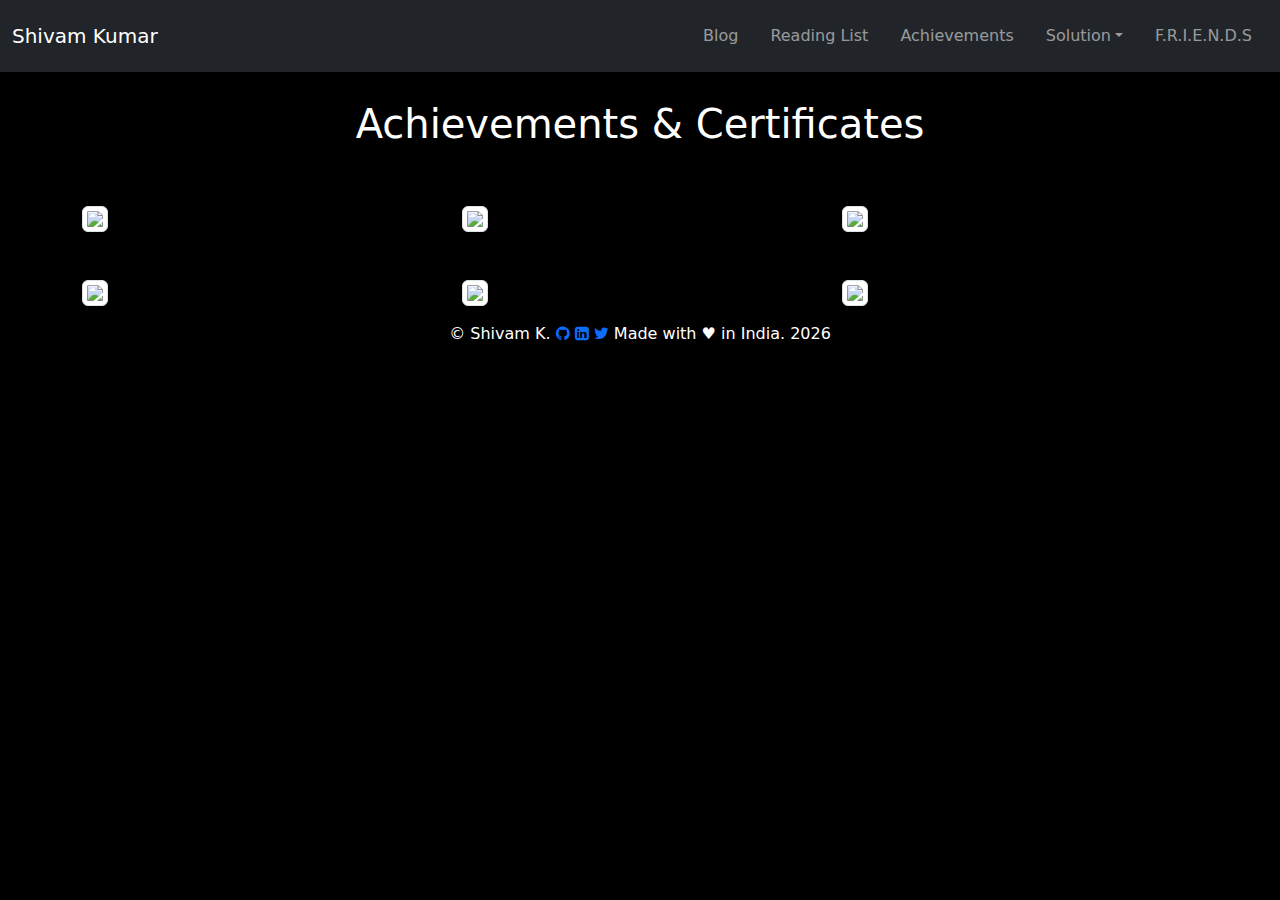
==== achievements.html @ 40ebe0f2 "Added Blog page" ====
<!DOCTYPE html>
<html lang="en">
   <head>
      <title>Shivam's Achievements</title>
      <meta charset="utf-8">
      <meta name="viewport" content="width=device-width, initial-scale=1">
      <link href="https://cdn.jsdelivr.net/npm/bootstrap@5.1.3/dist/css/bootstrap.min.css" rel="stylesheet">
      <script src="https://cdn.jsdelivr.net/npm/bootstrap@5.1.3/dist/js/bootstrap.bundle.min.js"></script>
      <link rel="stylesheet" href="https://cdnjs.cloudflare.com/ajax/libs/font-awesome/4.7.0/css/font-awesome.min.css">
	  <script src="https://ajax.googleapis.com/ajax/libs/jquery/3.6.0/jquery.min.js"></script>
      <link rel="preconnect" href="https://fonts.googleapis.com">
      <link rel="preconnect" href="https://fonts.gstatic.com" crossorigin>
      <link href="css/style.css" rel="stylesheet">
	   <script> 
		$(function(){
		$("#navbar").load("navbar.html");
		$("#footer").load("footer.html");		
		});
    </script>
   </head>
   <body class="bg-black">
       <div id="navbar"></div>
      <div class="container">
		<div class="row" style="margin-top:100px">
		<h1 class="text-center text-white">Achievements &amp; Certificates</h1>
		</div>
         <div class="row" style="margin-top:50px">
		 <div class="col-xl-4 col-lg-4 col-md-4 col-sm-12 col-xs-12">
		 <img src="images/certificates/Veracode-Certificate.jpg" class="img-thumbnail zoom">
		 </div>
		 <div class="col-xl-4 col-lg-4 col-md-4 col-sm-12 col-xs-12">
		 <img src="images/certificates/BurpSuite-Certificate.jpg" class="img-thumbnail zoom">
		 </div>
		 <div class="col-xl-4 col-lg-4 col-md-4 col-sm-12 col-xs-12">
		 <img src="images/certificates/Metasploit-Certificate.jpg" class="img-thumbnail zoom">
		 </div>
		 </div>
		 <div class="row mt-5">
		 <div class="col-xl-4 col-lg-4 col-md-4 col-sm-12 col-xs-12">
		 <img src="images/certificates/KnowBe4-Certificate.jpg" class="img-thumbnail zoom">
		 </div>
		 <div class="col-xl-4 col-lg-4 col-md-4 col-sm-12 col-xs-12">
		 <img src="images/certificates/Oracle-Certificate.jpg" class="img-thumbnail zoom">
		 </div>
		 <div class="col-xl-4 col-lg-4 col-md-4 col-sm-12 col-xs-12">
		 <img src="images/certificates/Lucideus-Certificate.jpg" class="img-thumbnail zoom">
		 </div>
		 </div>
		 </div>
		 <div id="footer"></div>
   </body>
</html>
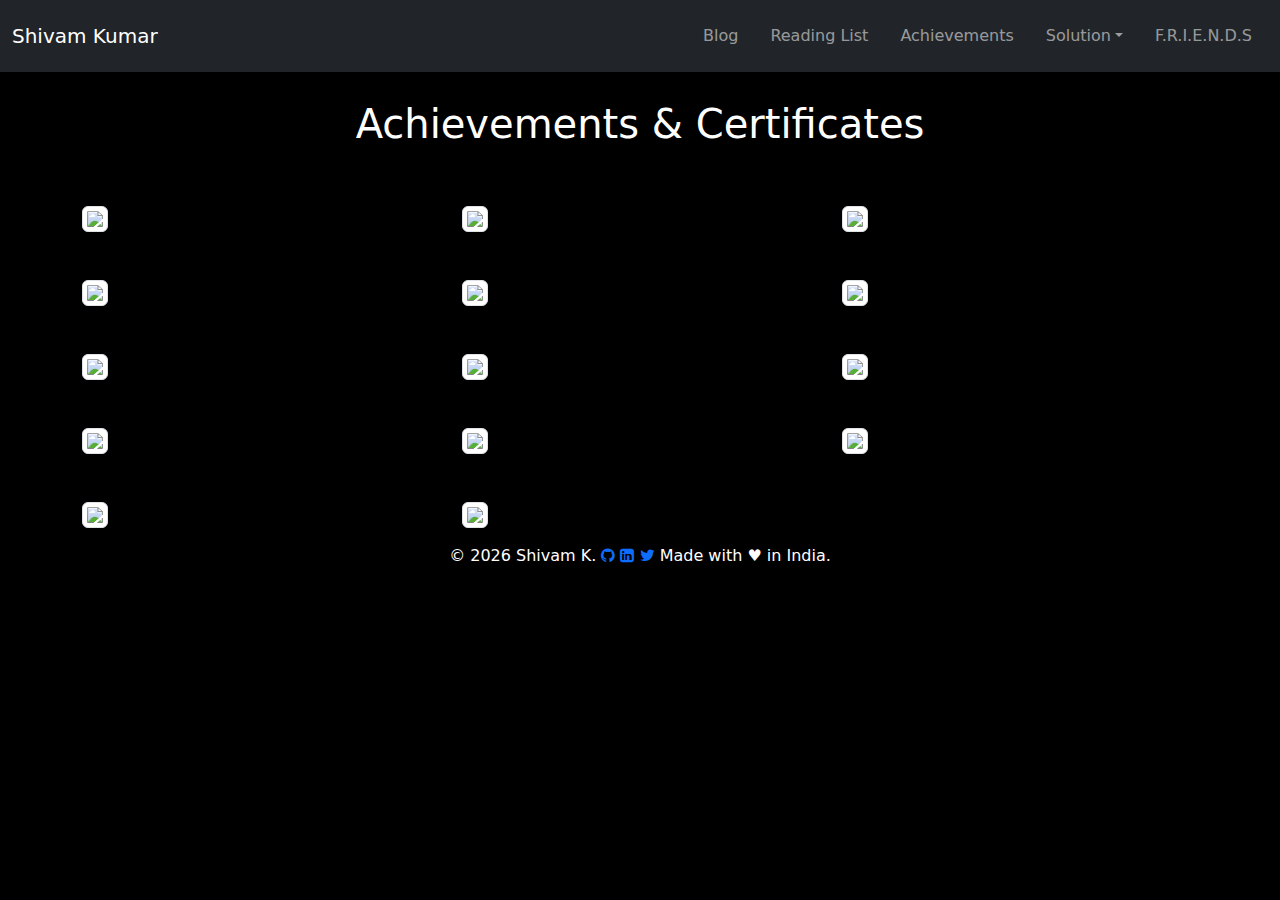
==== commit f78390b8: "Update achievements.html" ====
--- a/achievements.html
+++ b/achievements.html
@@ -13,8 +13,7 @@
       <link href="css/style.css" rel="stylesheet">
 	   <script> 
 		$(function(){
-		$("#navbar").load("navbar.html");
-		$("#footer").load("footer.html");		
+		$("#navbar").load("navbar.html");		
 		});
     </script>
    </head>
@@ -24,7 +23,40 @@
 		<div class="row" style="margin-top:100px">
 		<h1 class="text-center text-white">Achievements &amp; Certificates</h1>
 		</div>
-         <div class="row" style="margin-top:50px">
+		 <div class="row" style="margin-top:50px">
+		 <div class="col-xl-4 col-lg-4 col-md-4 col-sm-12 col-xs-12">
+		 <img src="images/certificates/Client_Appreciation_Award.png" class="img-thumbnail zoom">
+		 </div>
+		 <div class="col-xl-4 col-lg-4 col-md-4 col-sm-12 col-xs-12">
+		 <img src="images/certificates/CEH_v11_Practical.PNG" class="img-thumbnail zoom">
+		 </div>
+		 <div class="col-xl-4 col-lg-4 col-md-4 col-sm-12 col-xs-12">
+		 <img src="images/certificates/Apple_hall_of_fame.png" class="img-thumbnail zoom">
+		 </div>
+		 </div>
+		 <div class="row mt-5">
+		 <div class="col-xl-4 col-lg-4 col-md-4 col-sm-12 col-xs-12">
+		 <img src="images/certificates/CompTIA_Security+_SY0-601.PNG" class="img-thumbnail zoom">
+		 </div>
+		 <div class="col-xl-4 col-lg-4 col-md-4 col-sm-12 col-xs-12">
+		 <img src="images/certificates/Service_and_Commitment_Award.PNG" class="img-thumbnail zoom">
+		 </div>
+		 <div class="col-xl-4 col-lg-4 col-md-4 col-sm-12 col-xs-12">
+		 <img src="images/certificates/Special_Initiative_Award_2.PNG" class="img-thumbnail zoom">
+		 </div>
+		 </div>
+		 <div class="row mt-5">
+		 <div class="col-xl-4 col-lg-4 col-md-4 col-sm-12 col-xs-12">
+		 <img src="images/certificates/Special_Initiative_Award_1.PNG" class="img-thumbnail zoom">
+		 </div>
+		 <div class="col-xl-4 col-lg-4 col-md-4 col-sm-12 col-xs-12">
+		 <img src="images/certificates/KnowBe4-Certificate.jpg" class="img-thumbnail zoom">
+		 </div>
+		 <div class="col-xl-4 col-lg-4 col-md-4 col-sm-12 col-xs-12">
+		 <img src="images/certificates/Metasploit-Certificate.jpg" class="img-thumbnail zoom">
+		 </div>
+		 </div>
+         <div class="row mt-5">
 		 <div class="col-xl-4 col-lg-4 col-md-4 col-sm-12 col-xs-12">
 		 <img src="images/certificates/Veracode-Certificate.jpg" class="img-thumbnail zoom">
 		 </div>
@@ -32,13 +64,10 @@
 		 <img src="images/certificates/BurpSuite-Certificate.jpg" class="img-thumbnail zoom">
 		 </div>
 		 <div class="col-xl-4 col-lg-4 col-md-4 col-sm-12 col-xs-12">
-		 <img src="images/certificates/Metasploit-Certificate.jpg" class="img-thumbnail zoom">
+		 <img src="images/certificates/Best_Team_Award.PNG" class="img-thumbnail zoom">
 		 </div>
 		 </div>
 		 <div class="row mt-5">
-		 <div class="col-xl-4 col-lg-4 col-md-4 col-sm-12 col-xs-12">
-		 <img src="images/certificates/KnowBe4-Certificate.jpg" class="img-thumbnail zoom">
-		 </div>
 		 <div class="col-xl-4 col-lg-4 col-md-4 col-sm-12 col-xs-12">
 		 <img src="images/certificates/Oracle-Certificate.jpg" class="img-thumbnail zoom">
 		 </div>
@@ -47,6 +76,12 @@
 		 </div>
 		 </div>
 		 </div>
-		 <div id="footer"></div>
+		<div class="container">
+         <footer class="mt-3">
+            <p class="text-white text-center" id="copyright">
+               &copy; <script>document.getElementById('copyright').appendChild(document.createTextNode(new Date().getFullYear()))</script> Shivam K. <a class="icon-color" href="https://github.com/iShivamKumar"><i class="fa fa-github" aria-hidden="true"></i></a> <a class="icon-color" href="https://linkedin.com/in/iShivamKumar"><i class="fa fa-linkedin-square" aria-hidden="true"></i></a> <a class="icon-color" href="https://twitter.com/iShivamKumar"><i class="fa fa-twitter" aria-hidden="true"></i></a> Made with ♥ in India.
+            </p>
+         </footer>
+      </div>
    </body>
 </html>